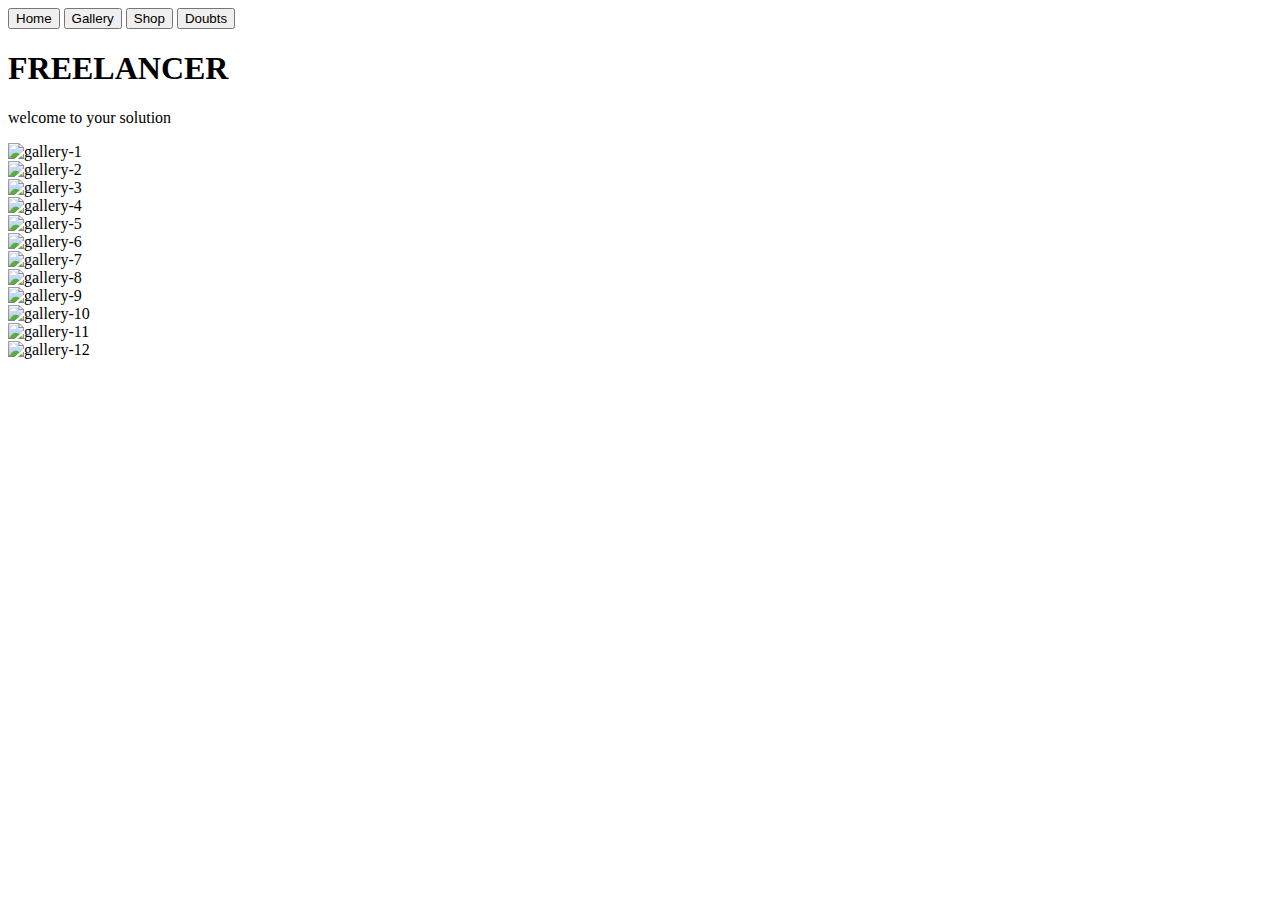
==== gallery.html @ d012c458 "mensaje1" ====
<!DOCTYPE html>
<html lang="en">
<head>
    <meta charset="UTF-8">
    <meta name="viewport" content="width=device-width, initial-scale=1.0">
    <title>Gallery</title>
    <link rel="stylesheet" type="text/css" href="../css/style-gallery.css" media="screen">
</head>
<body>
    <header>
        <nav>
            <a href="../html/index.html"><button class="buttons">Home</button></a>
            <a href="../html/gallery.html"><button class="buttons">Gallery</button></a>
            <a href="../html/shop.html"><button class="buttons">Shop</button></a>
            <a href="../html/doubts.html"><button class="buttons">Doubts</button></a>
        </nav>
    </header>
    <div>
        <h1 class="center">FREELANCER</h1>
        <p class="center">welcome to your solution</p>
    </div>
    <div>
        <div class="box-cards">
            <div class="card i-1"><img src="../img/gallery-1.jpg" alt="gallery-1" class="img"></div>
            <div class="card i-2"><img src="../img/gallery-2.jpg" alt="gallery-2" class="img"></div>
            <div class="card i-3"><img src="../img/gallery-3.jpg" alt="gallery-3" class="img"></div>
            <div class="card i-4"><img src="../img/gallery-4.jpg" alt="gallery-4" class="img"></div>
        </div>
        <div class="box-cards">
            <div class="card i-5"><img src="../img/gallery-5.jpg" alt="gallery-5" class="img"></div>
            <div class="card i-6"><img src="../img/gallery-6.jpg" alt="gallery-6" class="img"></div>
            <div class="card i-7"><img src="../img/gallery-7.jpg" alt="gallery-7" class="img"></div>
            <div class="card i-8"><img src="../img/gallery-8.jpg" alt="gallery-8" class="img"></div>
        </div>
        <div class="box-cards">
            <div class="card i-9"><img src="../img/gallery-9.jpg" alt="gallery-9" class="img i-9"></div>
            <div class="card i-10"><img src="../img/gallery-10.jpg" alt="gallery-10" class="img"></div>
            <div class="card i-11"><img src="../img/gallery-11.jpg" alt="gallery-11" class="img"></div>
            <div class="card i-12"><img src="../img/gallery-12.jpg" alt="gallery-12" class="img"></div>
        </div>
    </div>
</body>
</html>
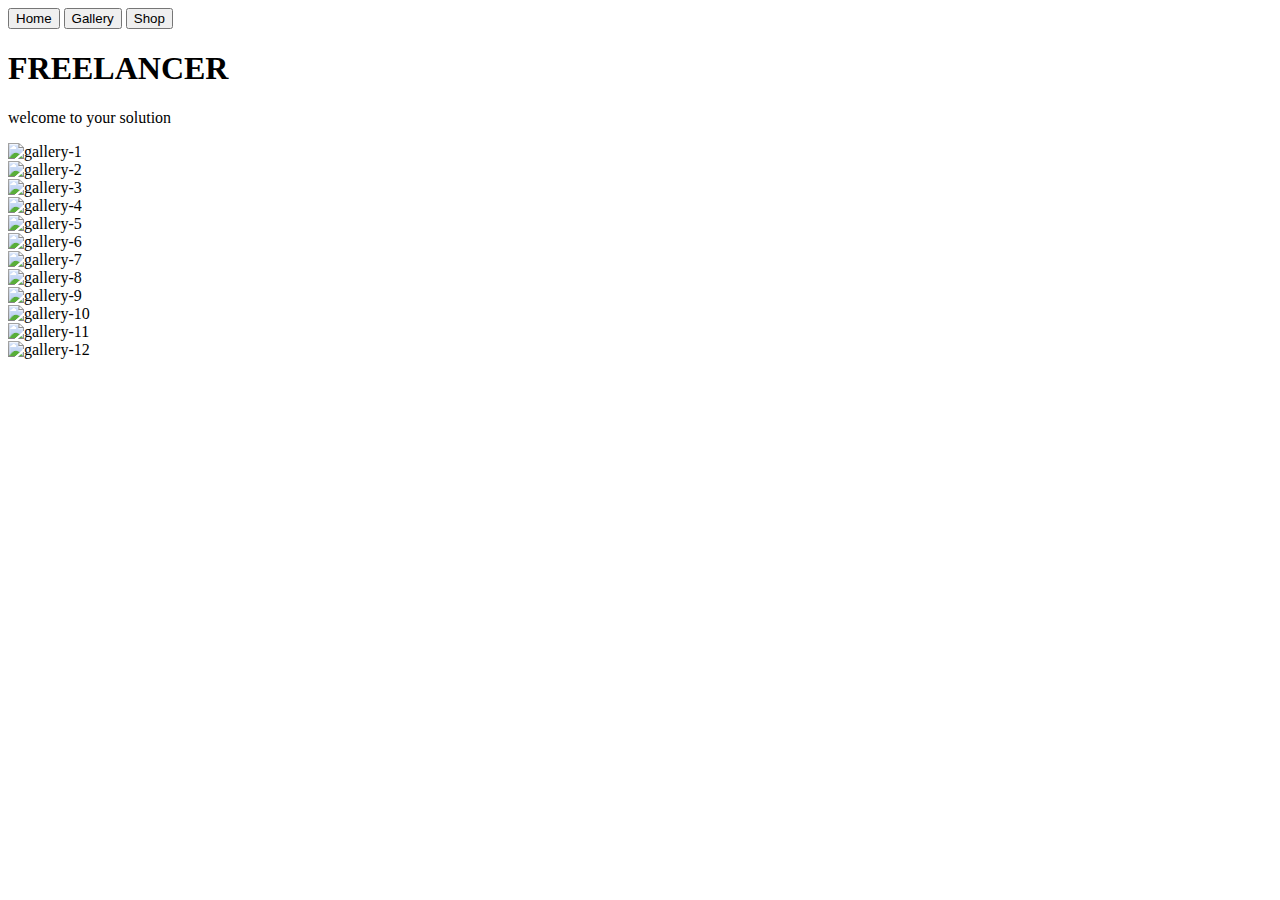
==== commit 65279ef5: "mensaje2" ====
--- a/gallery.html
+++ b/gallery.html
@@ -12,7 +12,6 @@
             <a href="../html/index.html"><button class="buttons">Home</button></a>
             <a href="../html/gallery.html"><button class="buttons">Gallery</button></a>
             <a href="../html/shop.html"><button class="buttons">Shop</button></a>
-            <a href="../html/doubts.html"><button class="buttons">Doubts</button></a>
         </nav>
     </header>
     <div>
@@ -21,22 +20,22 @@
     </div>
     <div>
         <div class="box-cards">
-            <div class="card i-1"><img src="../img/gallery-1.jpg" alt="gallery-1" class="img"></div>
-            <div class="card i-2"><img src="../img/gallery-2.jpg" alt="gallery-2" class="img"></div>
-            <div class="card i-3"><img src="../img/gallery-3.jpg" alt="gallery-3" class="img"></div>
-            <div class="card i-4"><img src="../img/gallery-4.jpg" alt="gallery-4" class="img"></div>
+            <div class="card i-1"><img src="https://images.pexels.com/photos/844297/pexels-photo-844297.jpeg?auto=compress&cs=tinysrgb&dpr=1&w=500" alt="gallery-1" class="img"></div>
+            <div class="card i-2"><img src="https://images.pexels.com/photos/15286/pexels-photo.jpg?auto=compress&cs=tinysrgb&dpr=1&w=500" alt="gallery-2" class="img"></div>
+            <div class="card i-3"><img src="https://images.pexels.com/photos/1295138/pexels-photo-1295138.jpeg?auto=compress&cs=tinysrgb&dpr=1&w=500" alt="gallery-3" class="img"></div>
+            <div class="card i-4"><img src="https://images.pexels.com/photos/325185/pexels-photo-325185.jpeg?auto=compress&cs=tinysrgb&dpr=1&w=500" alt="gallery-4" class="img"></div>
         </div>
         <div class="box-cards">
-            <div class="card i-5"><img src="../img/gallery-5.jpg" alt="gallery-5" class="img"></div>
-            <div class="card i-6"><img src="../img/gallery-6.jpg" alt="gallery-6" class="img"></div>
-            <div class="card i-7"><img src="../img/gallery-7.jpg" alt="gallery-7" class="img"></div>
-            <div class="card i-8"><img src="../img/gallery-8.jpg" alt="gallery-8" class="img"></div>
+            <div class="card i-5"><img src="https://images.pexels.com/photos/769525/pexels-photo-769525.jpeg?auto=compress&cs=tinysrgb&dpr=1&w=500" alt="gallery-5" class="img"></div>
+            <div class="card i-6"><img src="https://images.pexels.com/photos/1114690/pexels-photo-1114690.jpeg?auto=compress&cs=tinysrgb&dpr=1&w=500" alt="gallery-6" class="img"></div>
+            <div class="card i-7"><img src="https://images.pexels.com/photos/6992/forest-trees-northwestisbest-exploress.jpg?auto=compress&cs=tinysrgb&dpr=1&w=500" alt="gallery-7" class="img"></div>
+            <div class="card i-8"><img src="https://images.pexels.com/photos/1735658/pexels-photo-1735658.jpeg?auto=compress&cs=tinysrgb&dpr=1&w=500" alt="gallery-8" class="img"></div>
         </div>
         <div class="box-cards">
-            <div class="card i-9"><img src="../img/gallery-9.jpg" alt="gallery-9" class="img i-9"></div>
-            <div class="card i-10"><img src="../img/gallery-10.jpg" alt="gallery-10" class="img"></div>
-            <div class="card i-11"><img src="../img/gallery-11.jpg" alt="gallery-11" class="img"></div>
-            <div class="card i-12"><img src="../img/gallery-12.jpg" alt="gallery-12" class="img"></div>
+            <div class="card i-9"><img src="https://images.pexels.com/photos/2246476/pexels-photo-2246476.jpeg?auto=compress&cs=tinysrgb&dpr=1&w=500" alt="gallery-9" class="img i-9"></div>
+            <div class="card i-10"><img src="https://images.pexels.com/photos/1323550/pexels-photo-1323550.jpeg?auto=compress&cs=tinysrgb&dpr=1&w=500" alt="gallery-10" class="img"></div>
+            <div class="card i-11"><img src="https://images.pexels.com/photos/2356071/pexels-photo-2356071.jpeg?auto=compress&cs=tinysrgb&dpr=1&w=500" alt="gallery-11" class="img"></div>
+            <div class="card i-12"><img src="https://images.pexels.com/photos/1718337/pexels-photo-1718337.jpeg?auto=compress&cs=tinysrgb&dpr=1&w=500" alt="gallery-12" class="img"></div>
         </div>
     </div>
 </body>
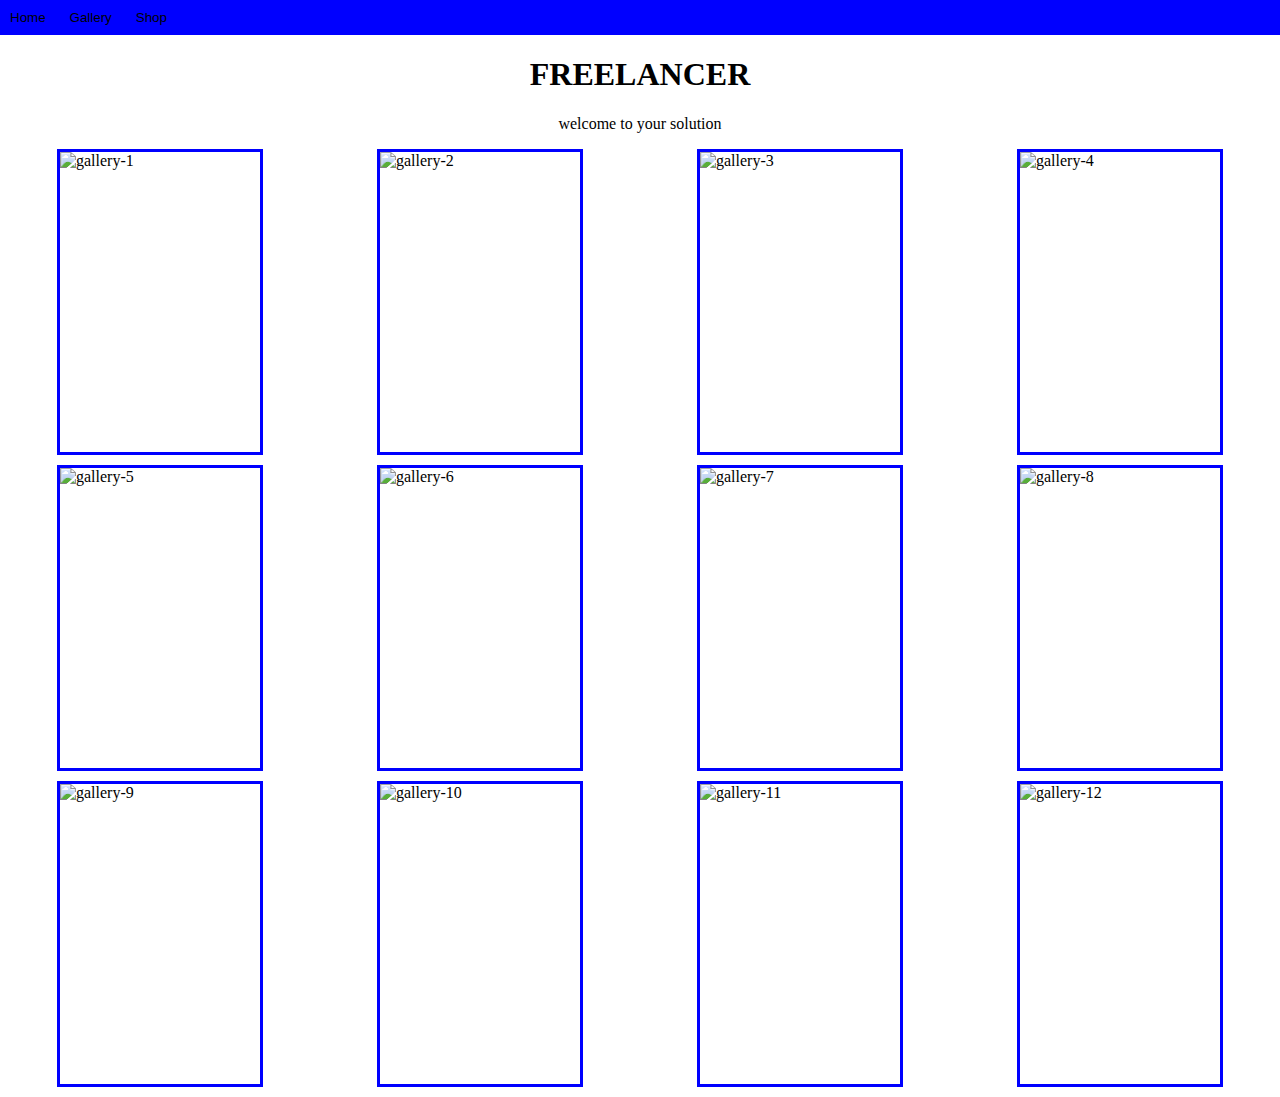
==== commit 598a081b: "mensaje3" ====
--- a/gallery.html
+++ b/gallery.html
@@ -4,7 +4,7 @@
     <meta charset="UTF-8">
     <meta name="viewport" content="width=device-width, initial-scale=1.0">
     <title>Gallery</title>
-    <link rel="stylesheet" type="text/css" href="../css/style-gallery.css" media="screen">
+    <link rel="stylesheet" type="text/css" href="style-gallery.css" media="screen">
 </head>
 <body>
     <header>
@@ -32,7 +32,7 @@
             <div class="card i-8"><img src="https://images.pexels.com/photos/1735658/pexels-photo-1735658.jpeg?auto=compress&cs=tinysrgb&dpr=1&w=500" alt="gallery-8" class="img"></div>
         </div>
         <div class="box-cards">
-            <div class="card i-9"><img src="https://images.pexels.com/photos/2246476/pexels-photo-2246476.jpeg?auto=compress&cs=tinysrgb&dpr=1&w=500" alt="gallery-9" class="img i-9"></div>
+            <div class="card i-9"><img src="https://images.pexels.com/photos/2246476/pexels-photo-2246476.jpeg?auto=compress&cs=tinysrgb&dpr=1&w=500" alt="gallery-9" class="img"></div>
             <div class="card i-10"><img src="https://images.pexels.com/photos/1323550/pexels-photo-1323550.jpeg?auto=compress&cs=tinysrgb&dpr=1&w=500" alt="gallery-10" class="img"></div>
             <div class="card i-11"><img src="https://images.pexels.com/photos/2356071/pexels-photo-2356071.jpeg?auto=compress&cs=tinysrgb&dpr=1&w=500" alt="gallery-11" class="img"></div>
             <div class="card i-12"><img src="https://images.pexels.com/photos/1718337/pexels-photo-1718337.jpeg?auto=compress&cs=tinysrgb&dpr=1&w=500" alt="gallery-12" class="img"></div>
--- a/style-gallery.css
+++ b/style-gallery.css
@@ -0,0 +1,79 @@
+body {
+    margin: 0;
+    color: black;
+    font-family:verdana;
+}
+header {
+    background-color: blue;
+}
+.center {
+    display: flex;
+    justify-content: center;
+    align-items: center;
+}
+.buttons {
+    padding: 10px;
+    background-color: transparent;
+    border: transparent;
+    display: inline-block;
+}
+.box-cards {
+    width: 100%;
+    padding-bottom: 10px;
+    display: flex;
+    flex-wrap: wrap;
+    justify-content: space-around;
+}
+.card {
+    width: 200px;
+    height: 300px;
+    border: solid;
+    border-color: blue;
+}
+.img {
+    width: 100%;
+    height: 100%;
+}
+.i-1:hover {
+    filter: blur(5px);
+}
+.i-2:hover {
+    filter: grayscale(90%);
+}
+.i-3:hover {
+    filter: sepia(60%);
+}
+.i-4:hover {
+    filter: saturate(180%);
+}
+.i-5:hover {
+    filter: opacity(.5);
+}
+.i-6:hover {
+    -webkit-transform:scale(1.3);transform:scale(1.3);
+    overflow:hidden;
+}
+.i-7:hover {
+    border-radius:50%;
+    -webkit-border-radius:50%;
+    box-shadow: 0px 0px 15px 15px #ec731e;
+    -webkit-box-shadow: 0px 0px 15px 15px #ec731e;
+}
+.i-8:hover {
+    -webkit-transform: rotateY(180deg);
+    -webkit-transform-style: preserve-3d;
+    transform: rotateY(180deg);
+    transform-style: preserve-3d;
+}
+.i-9:hover {
+    filter: grayscale(90%);
+}
+.i-10:hover {
+    filter: grayscale(90%);
+}
+.i-11:hover {
+    filter: grayscale(90%);
+}
+.i-12:hover {
+    filter: grayscale(90%);
+}